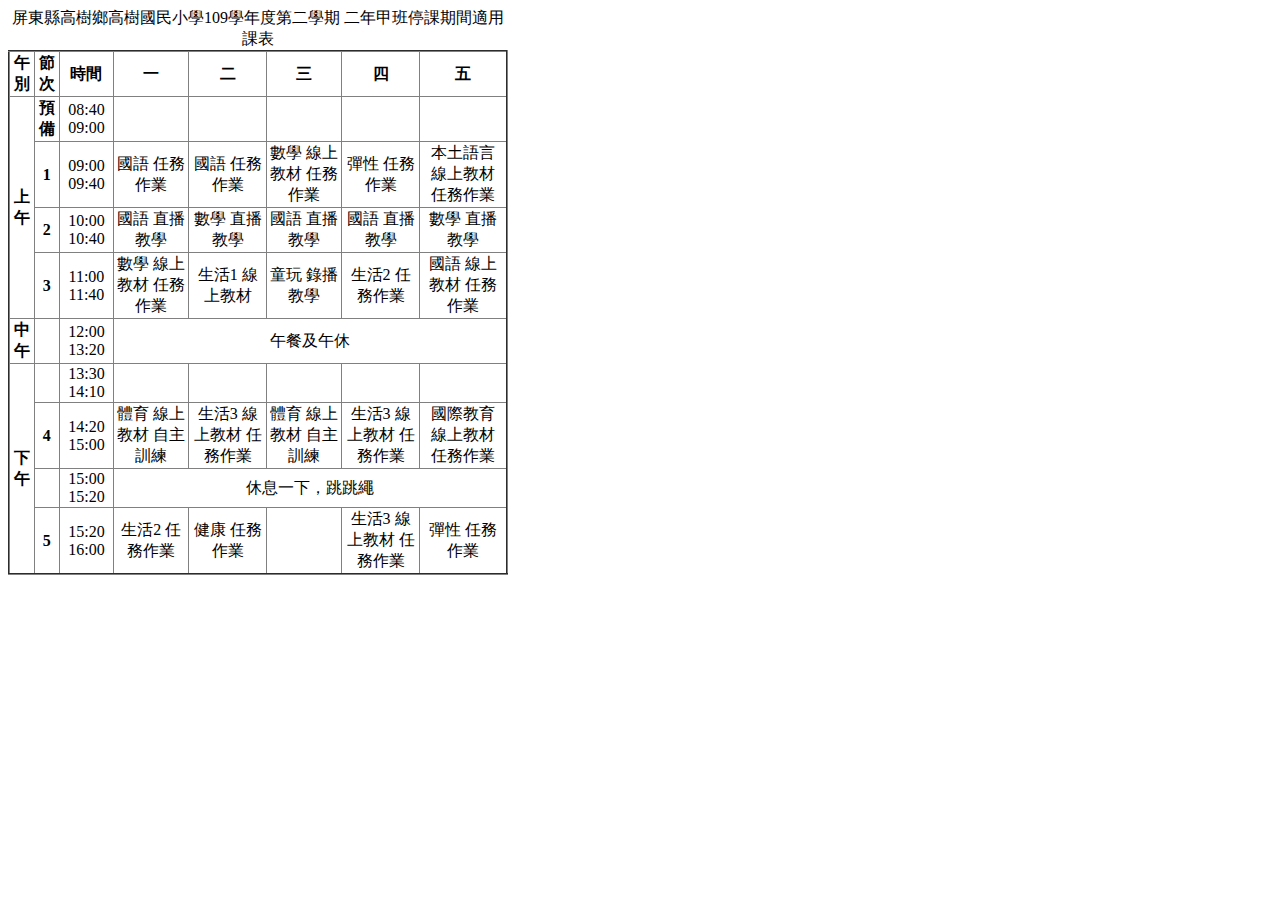
==== HWK/6月1日表格.html @ ee72cd2b "作業1" ====
<!DOCTYPE html>
<html lang="en">
<head>
    <meta charset="UTF-8">
    <meta name="viewport" content="width=device-width, initial-scale=1.0">
    <title>Document</title>
    <style>
        table{
            text-align: center;
            border-collapse: collapse;
        }
    </style>
</head>
<body>
    
    <table width="500" border="2">
        <caption>屏東縣高樹鄉高樹國民小學109學年度第二學期 二年甲班停課期間適用課表</caption>
    
    <thead>
        <tr>
            <th>午別</th>
            <th>節次</th>
            <th>時間</th>
            <th>一</th>
            <th>二</th>
            <th>三</th>
            <th>四</th>
            <th>五</th>
        </tr>
        <tr>
            <th rowspan="4">上午</th>
            <th>預備</th>
            <td>08:40 09:00</td>
            <td></td>
            <td></td>
            <td></td>
            <td></td>
            <td></td>
        </tr>
        <tr>
            <th>1</th>
            <td>09:00 09:40</td>
            <td>國語 任務作業</td>
            <td>國語 任務作業</td>
            <td>數學 線上教材 任務作業</td>
            <td>彈性 任務作業</td>
            <td>本土語言 線上教材 任務作業</td>
        </tr>
        <tr>
            <th>2</th>
            <td>10:00 10:40</td>
            <td>國語 直播教學</td>
            <td>數學 直播教學</td>
            <td>國語 直播教學</td>
            <td>國語 直播教學</td>
            <td>數學 直播教學</td>
        </tr>
        <tr>
            <th>3</th>
            <td>11:00 11:40</td>
            <td>數學 線上教材 任務作業</td>
            <td>生活1 線上教材</td>
            <td>童玩 錄播教學</td>
            <td>生活2 任務作業</td>
            <td>國語 線上教材 任務作業</td>
        </tr>
        <tr>
            <th>中午</th>
            <th></th>
            <td>12:00 13:20</td>
            <td colspan="5">午餐及午休</td>
        </tr>
        <tr>
            <th rowspan="4">下午</th>
            <th></th>
            <td>13:30 14:10</td>
            <td></td>
            <td></td>
            <td></td>
            <td></td>
            <td></td>
        </tr>
        <tr>
            <th>4</th>
            <td>14:20 15:00</td>
            <td>體育 線上教材 自主訓練</td>
            <td>生活3 線上教材 任務作業</td>
            <td>體育 線上教材 自主訓練</td>
            <td>生活3 線上教材 任務作業</td>
            <td>國際教育 線上教材 任務作業</td>
        </tr>
        <tr>
            <th></th>
            <td>15:00 15:20</td>
            <td colspan="5">休息一下，跳跳繩</td>
        </tr>
        <tr>
            <th>5</th>
            <td>15:20 16:00</td>
            <td>生活2 任務作業</td>
            <td>健康 任務作業</td>
            <td></td>
            <td>生活3 線上教材 任務作業</td>
            <td>彈性 任務作業</td>
        </tr>
    </thead>
    
    
    
    
    
    
    </table>


</body>
</html>
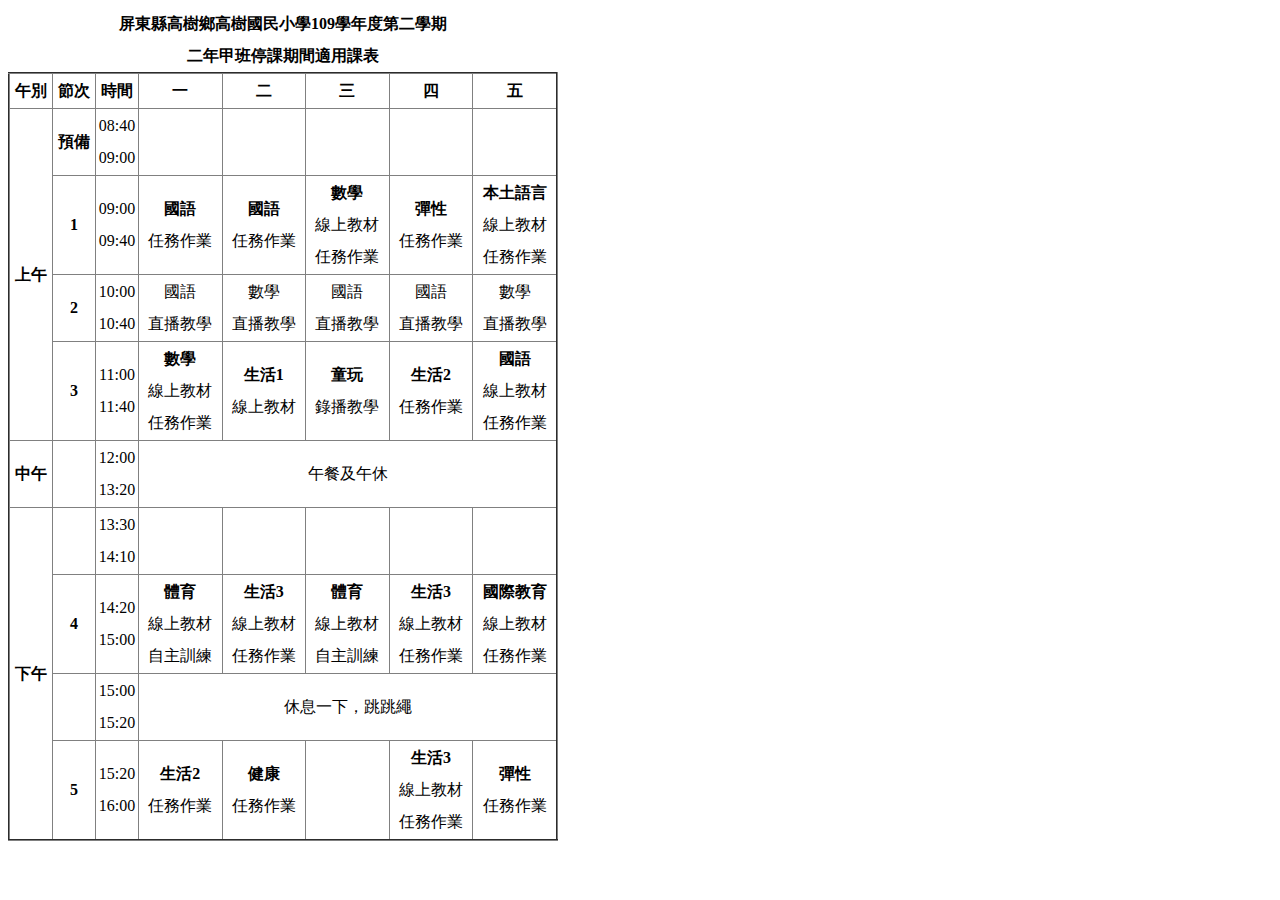
==== commit cdf66fcd: "更新表格1" ====
--- a/HWK/6月1日表格.html
+++ b/HWK/6月1日表格.html
@@ -6,21 +6,33 @@
     <title>Document</title>
     <style>
         table{
+            width: 550px;
+            font-size: 1em;
             text-align: center;
             border-collapse: collapse;
+            line-height: 2;
         }
+
+        .aaa{
+            font-weight: bold;
+        }
+        .AAA{
+            width: 40px;
+        }
+
+
     </style>
 </head>
 <body>
     
-    <table width="500" border="2">
-        <caption>屏東縣高樹鄉高樹國民小學109學年度第二學期 二年甲班停課期間適用課表</caption>
+    <table border="2">
+        <caption class="aaa">屏東縣高樹鄉高樹國民小學109學年度第二學期<br>二年甲班停課期間適用課表</caption>
     
     <thead>
         <tr>
-            <th>午別</th>
-            <th>節次</th>
-            <th>時間</th>
+            <th class="AAA">午別</th>
+            <th class="AAA">節次</th>
+            <th class="AAA">時間</th>
             <th>一</th>
             <th>二</th>
             <th>三</th>
@@ -40,29 +52,29 @@
         <tr>
             <th>1</th>
             <td>09:00 09:40</td>
-            <td>國語 任務作業</td>
-            <td>國語 任務作業</td>
-            <td>數學 線上教材 任務作業</td>
-            <td>彈性 任務作業</td>
-            <td>本土語言 線上教材 任務作業</td>
+            <td><b>國語</b><br>任務作業</td>
+            <td><b>國語</b><br>任務作業</td>
+            <td><b>數學</b><br>線上教材<br>任務作業</td>
+            <td><b>彈性</b><br>任務作業</td>
+            <td><b>本土語言</b><br>線上教材<br>任務作業</td>
         </tr>
         <tr>
             <th>2</th>
             <td>10:00 10:40</td>
-            <td>國語 直播教學</td>
-            <td>數學 直播教學</td>
-            <td>國語 直播教學</td>
-            <td>國語 直播教學</td>
-            <td>數學 直播教學</td>
+            <td>國語<br>直播教學</td>
+            <td>數學<br>直播教學</td>
+            <td>國語<br>直播教學</td>
+            <td>國語<br>直播教學</td>
+            <td>數學<br>直播教學</td>
         </tr>
         <tr>
             <th>3</th>
             <td>11:00 11:40</td>
-            <td>數學 線上教材 任務作業</td>
-            <td>生活1 線上教材</td>
-            <td>童玩 錄播教學</td>
-            <td>生活2 任務作業</td>
-            <td>國語 線上教材 任務作業</td>
+            <td><b>數學</b><br>線上教材<br>任務作業</td>
+            <td><b>生活1</b><br>線上教材</td>
+            <td><b>童玩</b><br>錄播教學</td>
+            <td><b>生活2</b><br>任務作業</td>
+            <td><b>國語</b><br>線上教材<br>任務作業</td>
         </tr>
         <tr>
             <th>中午</th>
@@ -83,11 +95,11 @@
         <tr>
             <th>4</th>
             <td>14:20 15:00</td>
-            <td>體育 線上教材 自主訓練</td>
-            <td>生活3 線上教材 任務作業</td>
-            <td>體育 線上教材 自主訓練</td>
-            <td>生活3 線上教材 任務作業</td>
-            <td>國際教育 線上教材 任務作業</td>
+            <td><b>體育</b><br>線上教材<br>自主訓練</td>
+            <td><b>生活3</b><br>線上教材<br>任務作業</td>
+            <td><b>體育</b><br>線上教材<br>自主訓練</td>
+            <td><b>生活3</b><br>線上教材<br>任務作業</td>
+            <td><b>國際教育</b><br>線上教材<br>任務作業</td>
         </tr>
         <tr>
             <th></th>
@@ -97,11 +109,11 @@
         <tr>
             <th>5</th>
             <td>15:20 16:00</td>
-            <td>生活2 任務作業</td>
-            <td>健康 任務作業</td>
+            <td><b>生活2</b><br>任務作業</td>
+            <td><b>健康</b><br>任務作業</td>
             <td></td>
-            <td>生活3 線上教材 任務作業</td>
-            <td>彈性 任務作業</td>
+            <td><b>生活3</b><br>線上教材<br>任務作業</td>
+            <td><b>彈性</b><br>任務作業</td>
         </tr>
     </thead>
     
